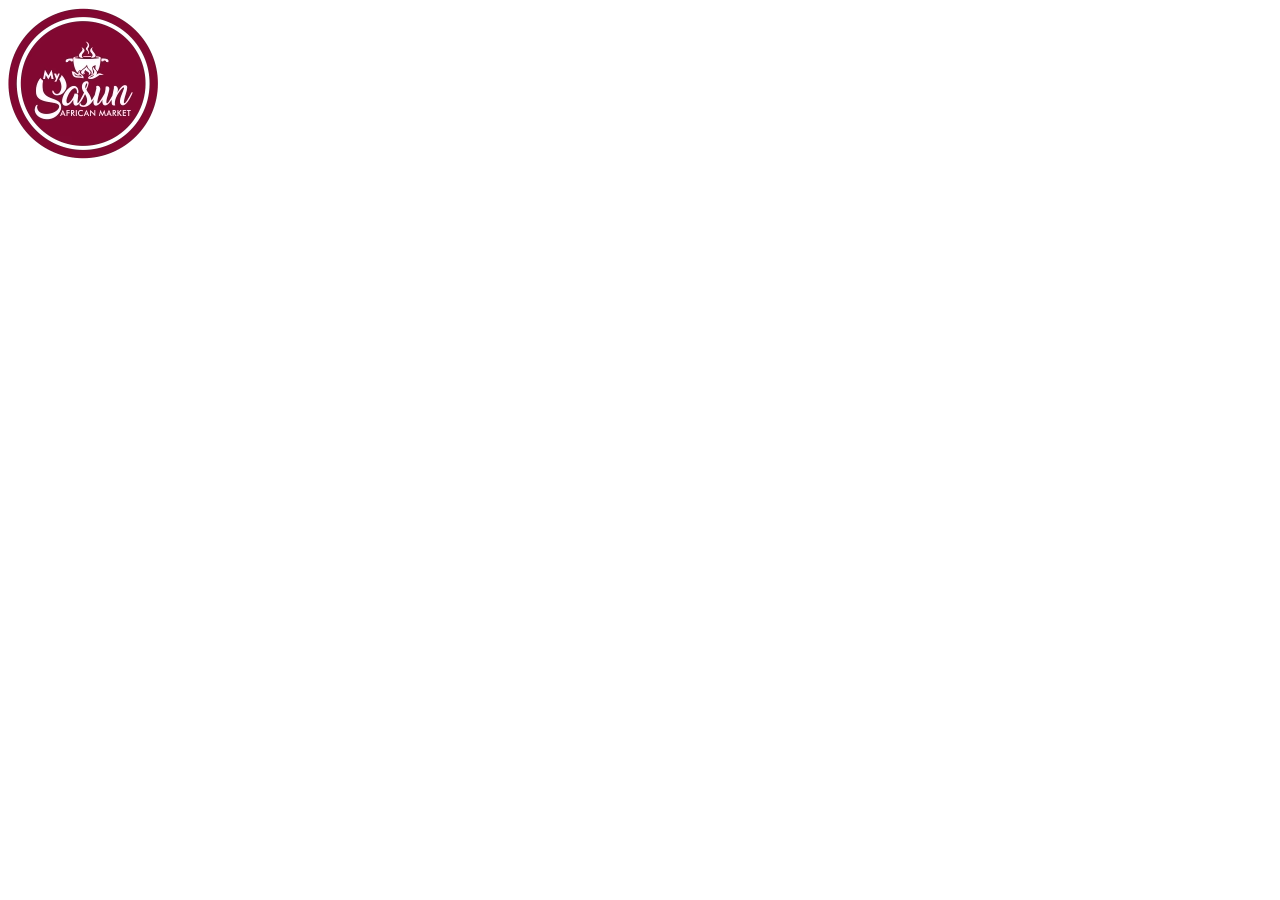
==== Html/test.html @ 14a5d123 "Updated index  and style" ====
<!DOCTYPE html>
<html lang="en">
<head>
    <meta charset="UTF-8">
    <meta name="viewport" content="width=device-width, initial-scale=1.0">
    <title>Document</title>
</head>
<body>
    <picture>
        <source media="(min-width: 500px)" srcset="/images/lolo.jpg">
        <source media="(min-width: 400px)" srcset="/images/imgt.jpg">
        <source media="(min-width: 200px)" srcset="/images/call.jpg">
        <img src="/images/lolo.jpg" alt="Description">
    </picture>
</body>
</html>
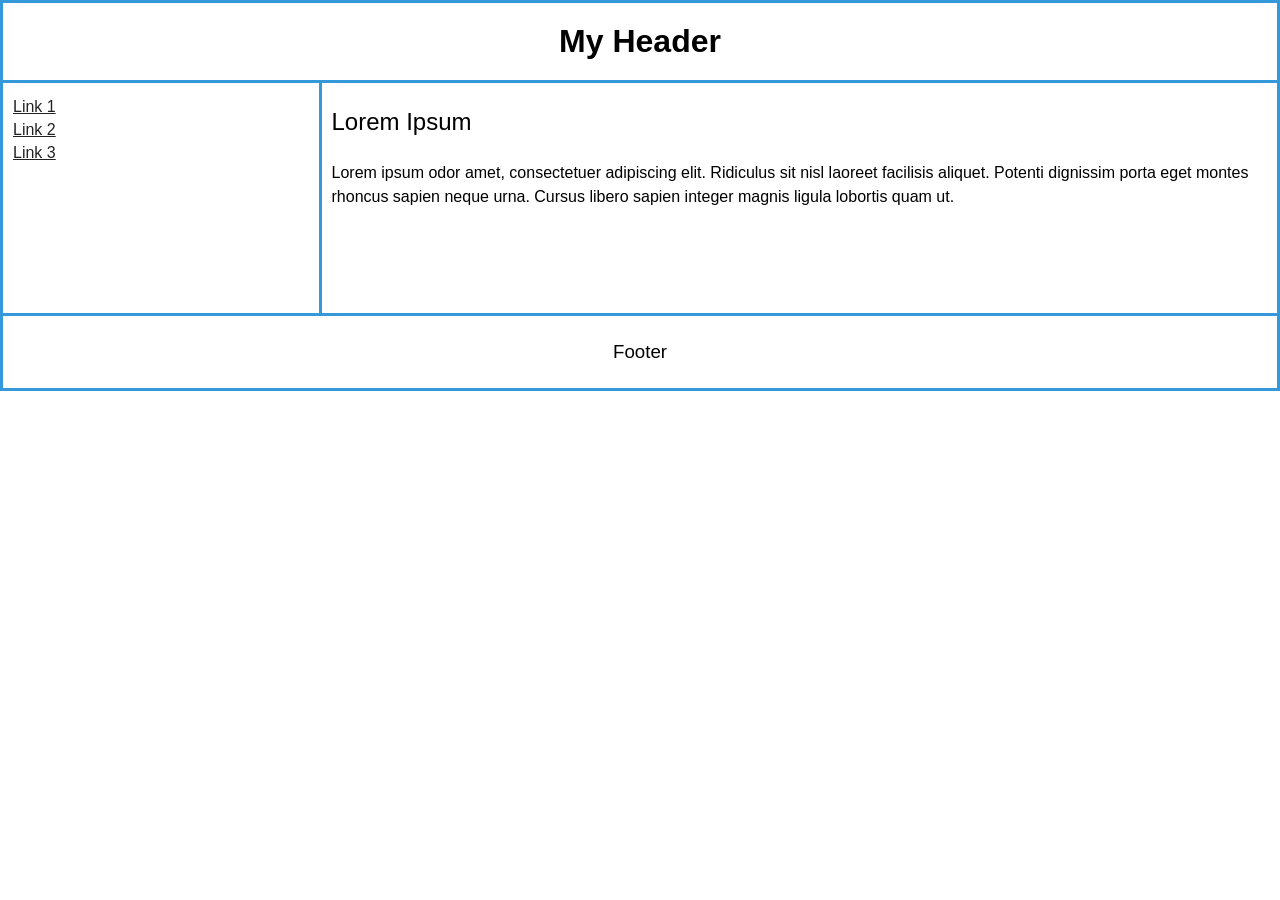
==== commit 2f6bfbb0: "Edited version" ====
--- a/Html/test.html
+++ b/Html/test.html
@@ -4,13 +4,38 @@
     <meta charset="UTF-8">
     <meta name="viewport" content="width=device-width, initial-scale=1.0">
     <title>Document</title>
+    <link rel="stylesheet" href="/css/dee.css">
 </head>
 <body>
-    <picture>
-        <source media="(min-width: 500px)" srcset="/images/lolo.jpg">
-        <source media="(min-width: 400px)" srcset="/images/imgt.jpg">
-        <source media="(min-width: 200px)" srcset="/images/call.jpg">
-        <img src="/images/lolo.jpg" alt="Description">
-    </picture>
+
+    <div class="container">
+
+        <header>
+            <h1>My Header</h1>
+        </header>
+
+        <aside>
+            <a href="#">Link 1</a>
+            <a href="#">Link 2</a>
+            <a href="#">Link 3</a>
+        </aside>
+
+        <main>
+            <h2>Lorem Ipsum</h2>
+            <p>
+                Lorem ipsum odor amet, consectetuer adipiscing elit.
+                Ridiculus sit nisl laoreet facilisis aliquet. Potenti
+                dignissim porta eget montes rhoncus sapien neque urna.
+                Cursus libero sapien integer magnis ligula lobortis
+                quam ut.
+            </p>
+        </main>
+
+        <footer>
+            <h3>Footer</h3>
+        </footer>
+
+    </div>
+
 </body>
 </html>
--- a/css/dee.css
+++ b/css/dee.css
@@ -0,0 +1,73 @@
+* {
+    margin: 0;
+    padding: 0;
+    box-sizing: border-box;
+}
+
+body {
+    font-family: Arial, sans-serif;
+}
+
+.container {
+    display: grid;
+
+    grid-template-columns: 25% 75%;
+
+    grid-template-rows: 80px 230px 75px;
+
+    grid-template-areas:
+        "header header"
+        "sidebar main"
+        "footer footer";
+
+    border: 3px solid #3498db;
+}
+
+header {
+    grid-area: header;
+    border-bottom: 3px solid #3498db;
+
+    display: flex;
+    justify-content: center;
+    align-items: center;
+}
+
+aside {
+    grid-area: "sidebar";
+    border-right: 3px solid #3498db;
+
+    padding: 15px 10px;
+}
+
+aside a {
+    display: block;
+    color: #222;
+    margin-bottom: 5px;
+}
+
+main {
+    grid-area: main;
+    padding: 25px 10px;
+}
+
+main h2 {
+    font-weight: normal;
+    margin-bottom: 25px;
+}
+
+main p {
+    line-height: 1.5;
+}
+
+footer {
+    grid-area: footer;
+    border-top: 3px solid #3498db;
+
+    display: flex;
+    justify-content: center;
+    align-items: center;
+}
+
+footer h3 {
+    font-weight: normal;
+}
